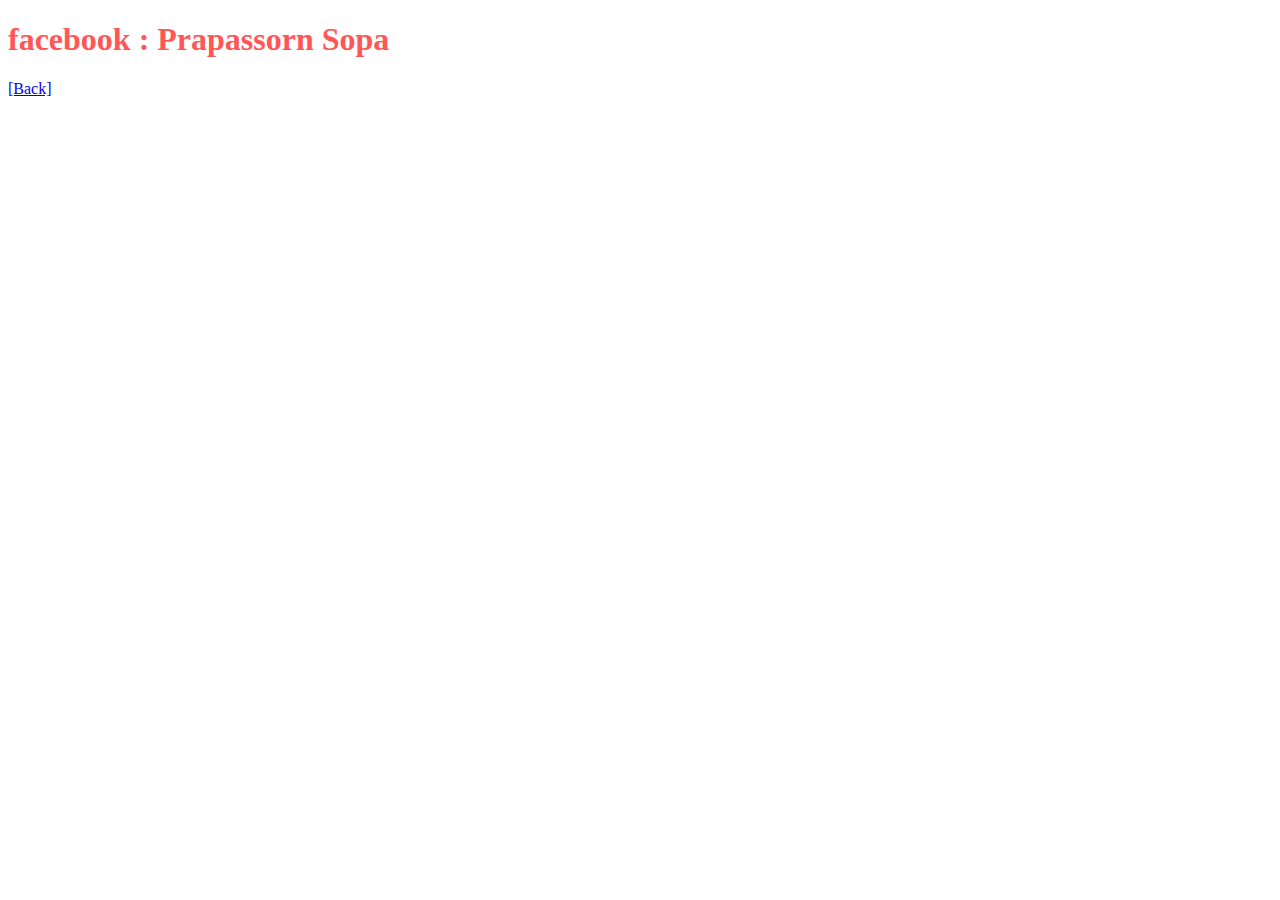
==== contact.html @ 37847363 "edit1" ====
<!DOCTYPE html>
<html lang="en">
<head>
    <meta charset="UTF-8">
    <meta name="viewport" content="width=device-width, initial-scale=1.0">
    <title>Document</title>
</head>
<body>
    <font color="#FF5757"> <h1>facebook : Prapassorn Sopa</h1></font>
    <a title="Go Back" href="index.html">
        [Back]
     </a>
</body>
</html>
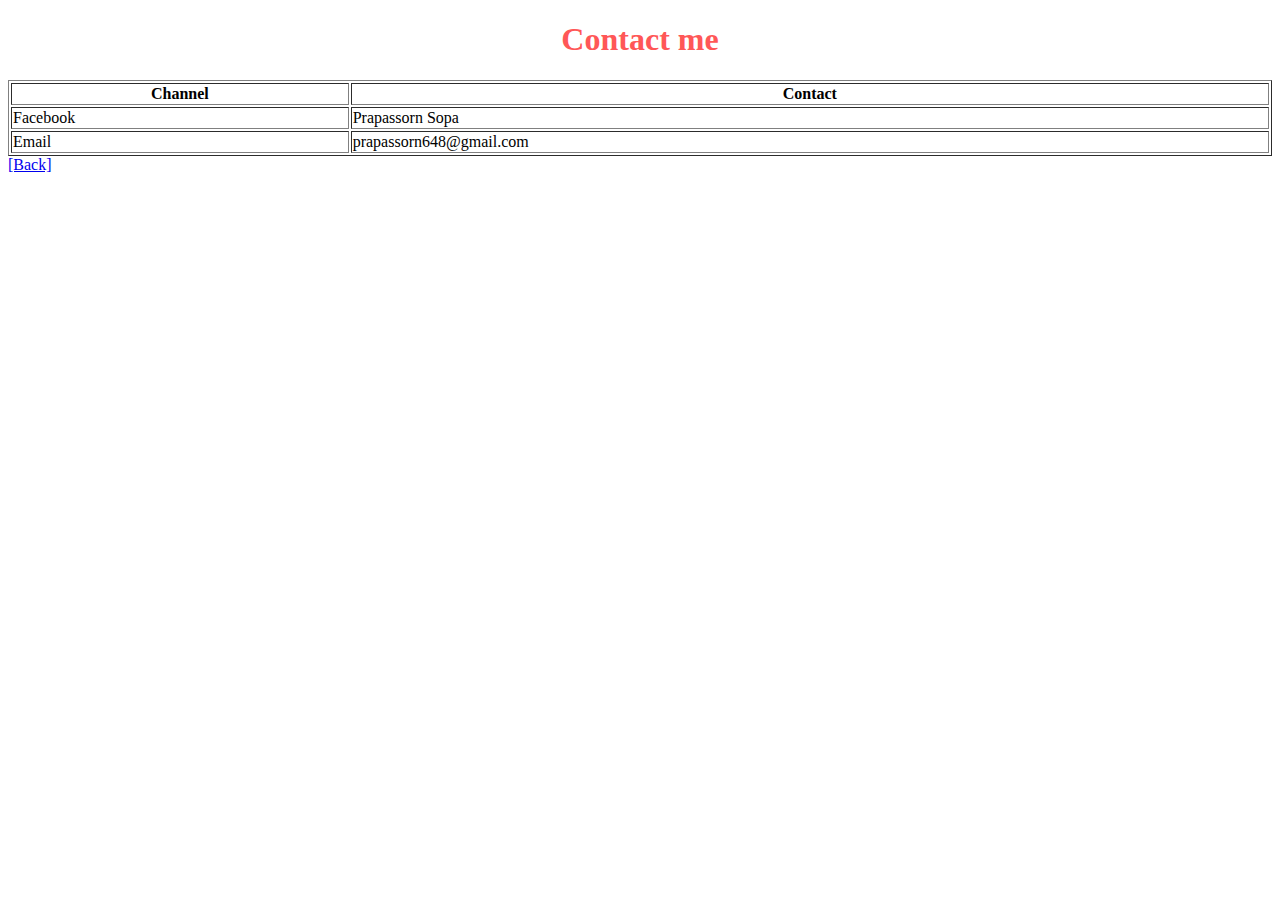
==== commit 081b3c0c: "edit12" ====
--- a/contact.html
+++ b/contact.html
@@ -6,8 +6,32 @@
     <title>Document</title>
 </head>
 <body>
-    <font color="#FF5757"> <h1>facebook : Prapassorn Sopa</h1></font>
-    <a title="Go Back" href="index.html">
+     <center>
+        <font color="#FF5757"><h1>Contact me</h1></font>
+      </center>
+      <table width="100%" border="">
+        <tr>
+          <th>Channel</th>
+          <th>Contact</th>
+        </tr>
+        <tr>
+          <td>Facebook</td>
+          <td>
+            <a>
+              Prapassorn Sopa
+            </a>
+          </td>
+        </tr>
+        <tr>
+          <td>Email</td>
+          <td>
+            <a>
+              prapassorn648@gmail.com
+            </a>
+          </td>
+        </tr>
+      </table>
+      <a title="Go Back" href="index.html">
         [Back]
      </a>
 </body>
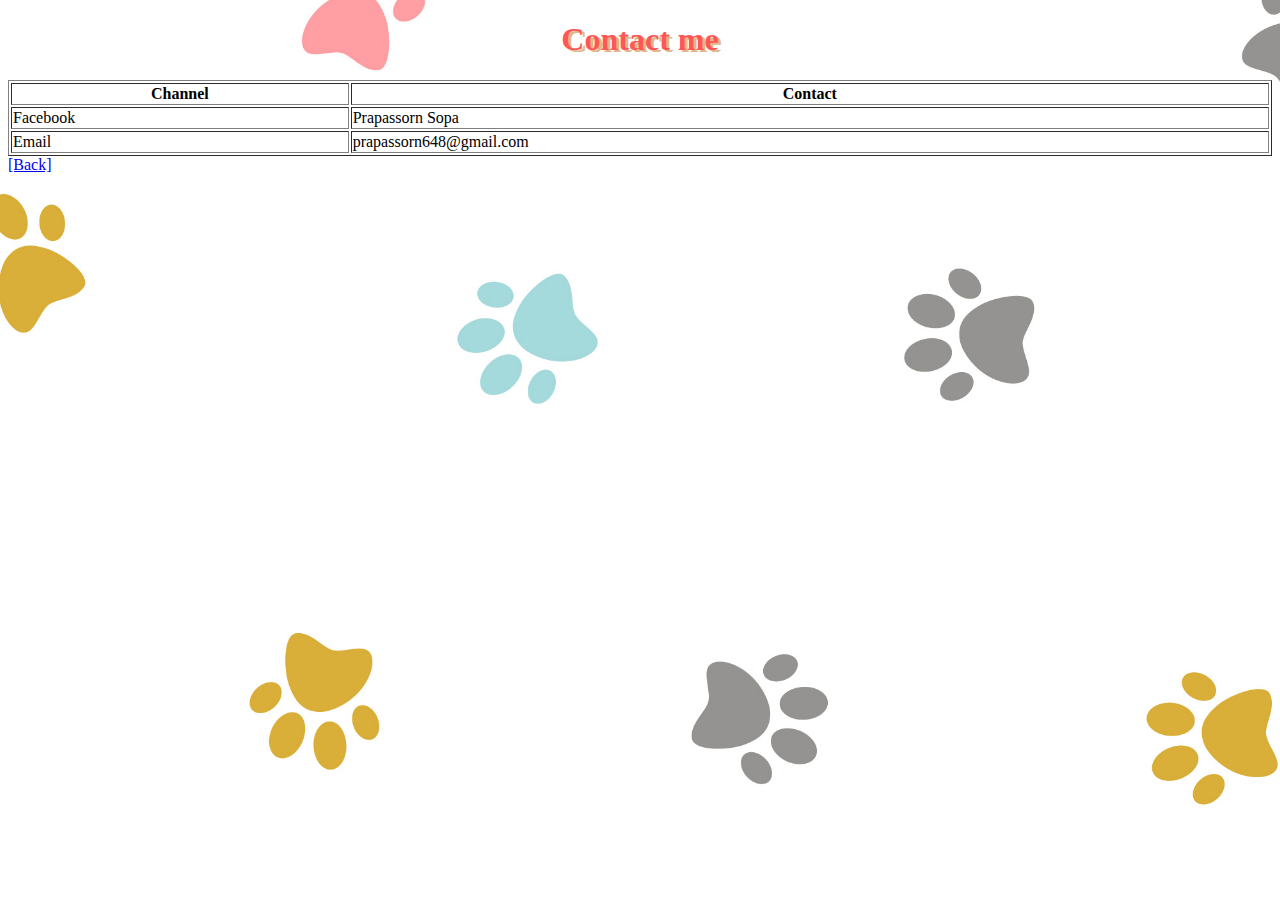
==== commit 71ea1d9d: "edit13" ====
--- a/contact.html
+++ b/contact.html
@@ -4,8 +4,10 @@
     <meta charset="UTF-8">
     <meta name="viewport" content="width=device-width, initial-scale=1.0">
     <title>Document</title>
+    <link rel="stylesheet" href="style.css">
 </head>
 <body>
+    
      <center>
         <font color="#FF5757"><h1>Contact me</h1></font>
       </center>
--- a/style.css
+++ b/style.css
@@ -0,0 +1,23 @@
+body {
+    background-image: url(cat.jpg);
+    background-size: 200%;
+    background-attachment: fixed;
+    background-position: bottom;
+}
+p{
+    border-style: dotted solid ;
+    border-color: blueviolet;
+    border-width: 5px;
+    border-radius: 10 px;
+    padding: 22px 2px;
+}
+.box{
+    background-color: #45aae9;
+    padding: 20px;
+    color: aliceblue;
+    border-radius: 10px;
+    width: 200px;
+}
+h1{
+    text-shadow: 3px 2px burlywood;
+}